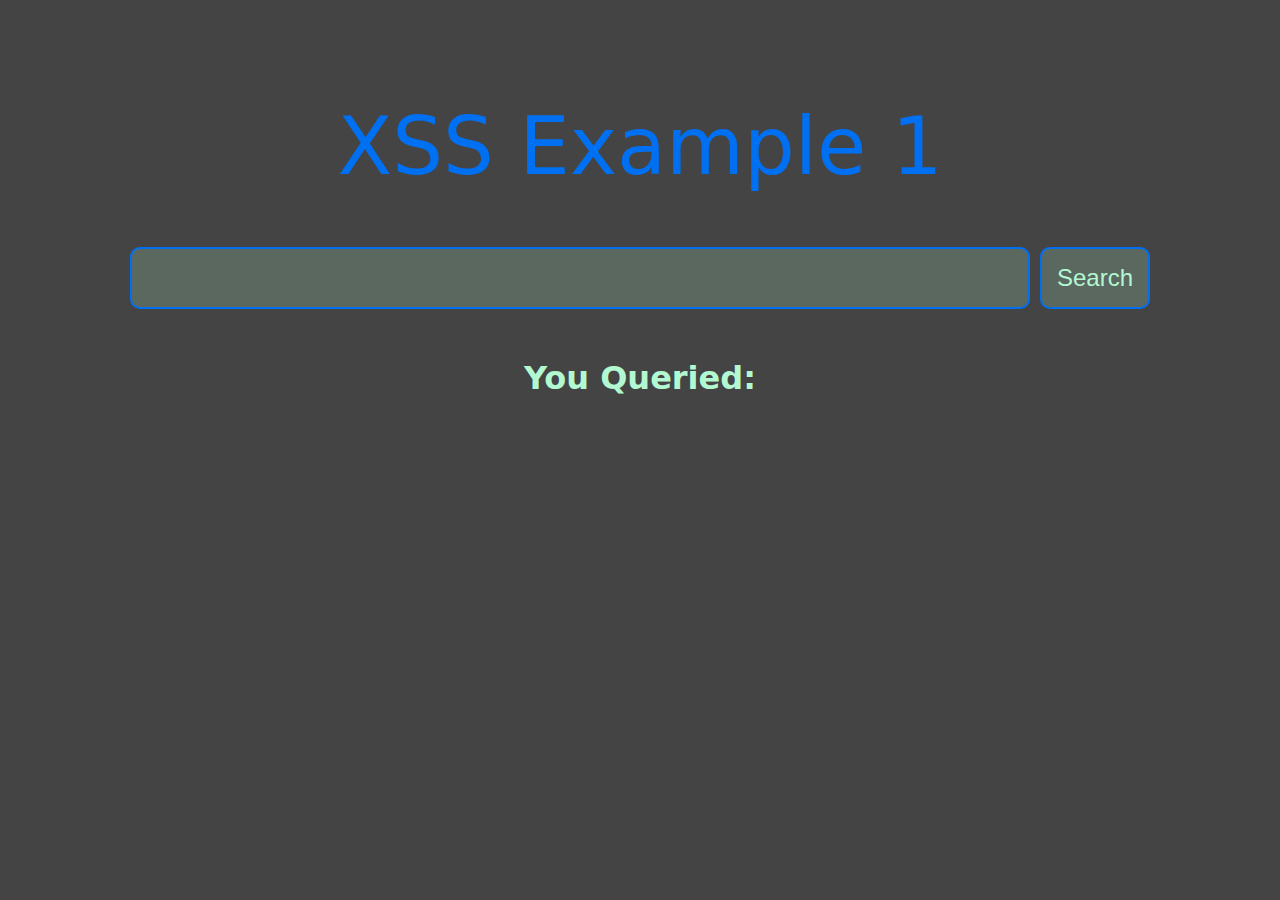
==== test.html @ a93718df "H Base COmmit" ====
<!DOCTYPE html>
<html>
    <head>
        <title>Javascript Injection</title>
        <link rel="stylesheet" href="./assets/css/setup.css">
        <meta
        http-equiv="Content-Security-Policy"
        content="default-src 'self'; img-src https://*; child-src 'none';"
      />
    </head>
    <body>
      <h1 class="search-form-header">XSS Example 1</h1>
      <form class="search-form" autocomplete="off">
          <input class="search-input" id="query-input" type="text" name="query" />
          <button class="search-button" type="submit" role="button">Search</button>
      </form>
      <h3 class="search-query">You Queried: <span id="query-output" class="query"></span></h3>
      
      <script src="./assets/js/works.js"></script>
      <!-- <img src="#" onerror=alert(1) /> -->
    </body>
</html>
---- assets/css/setup.css ----
* {
    box-sizing: border-box;
}

.html, body {
    height: 100%;
    width: 100%;
    margin: 0;
    background-color: #444444;
    font-family: system-ui;
    font-weight: 300;
}

h1, h2, h3, h4, h5, h6 {
    font-weight: 500;
}

.search-form {
    display: flex;
    justify-content: center;
    margin: 50px;
}

.search-form-header {
    color: #0070f3;
    margin-top: 100px;
    text-align: center;
    font-size: 5em
}

.search-input {
    font-size: 1.5em;
    max-width: 900px;
    width: 60%;
    flex-grow: 1;
    padding: .5em;
    margin-right: 10px;
    border-radius: 10px;
    border: 2px solid #0070f3;
    color: #FFFFFF;
    outline: none;
    background-color: rgb(178, 248, 208, .2);
}

.search-input:focus {
    border: 3px solid #0070f3;
}

.search-button {
    font-size: 1.5em;
    border: 2px solid #0070f3;
    color: #B2F8D0;
    background: none;
    padding: 15px;
    border-radius: 10px;
    cursor: pointer;
    background-color: rgb(178, 248, 208, .2);
}

.search-button:hover {
    background-color: rgb(178, 248, 208, .5);
    color: white;
}

.search-query {
    color: #B2F8D0;
    font-size: 2em;
    text-align: center;
    font-weight: bold;
}

.query {
    color: #0070f3;
    font-weight: normal;
    text-decoration: underline;
}


.side-links {
  position: absolute;
  top: 15px;
  right: 15px;
}

.side-link {
  display: flex;
  align-items: center;
  justify-content: center;
  text-decoration: none;
  margin-bottom: 10px;
  color: white;
  width: 180px;
  padding: 10px 0;
  border-radius: 10px;
}

.side-link-youtube {
  background-color: red;
}

.side-link-twitter {
  background-color: #1DA1F2;
}

.side-link-github {
  background-color: #6e5494;
}

.side-link-text {
  margin-left: 10px;
  font-size: 18px;
}

.side-link-icon {
  color: white;
  font-size: 30px;
}
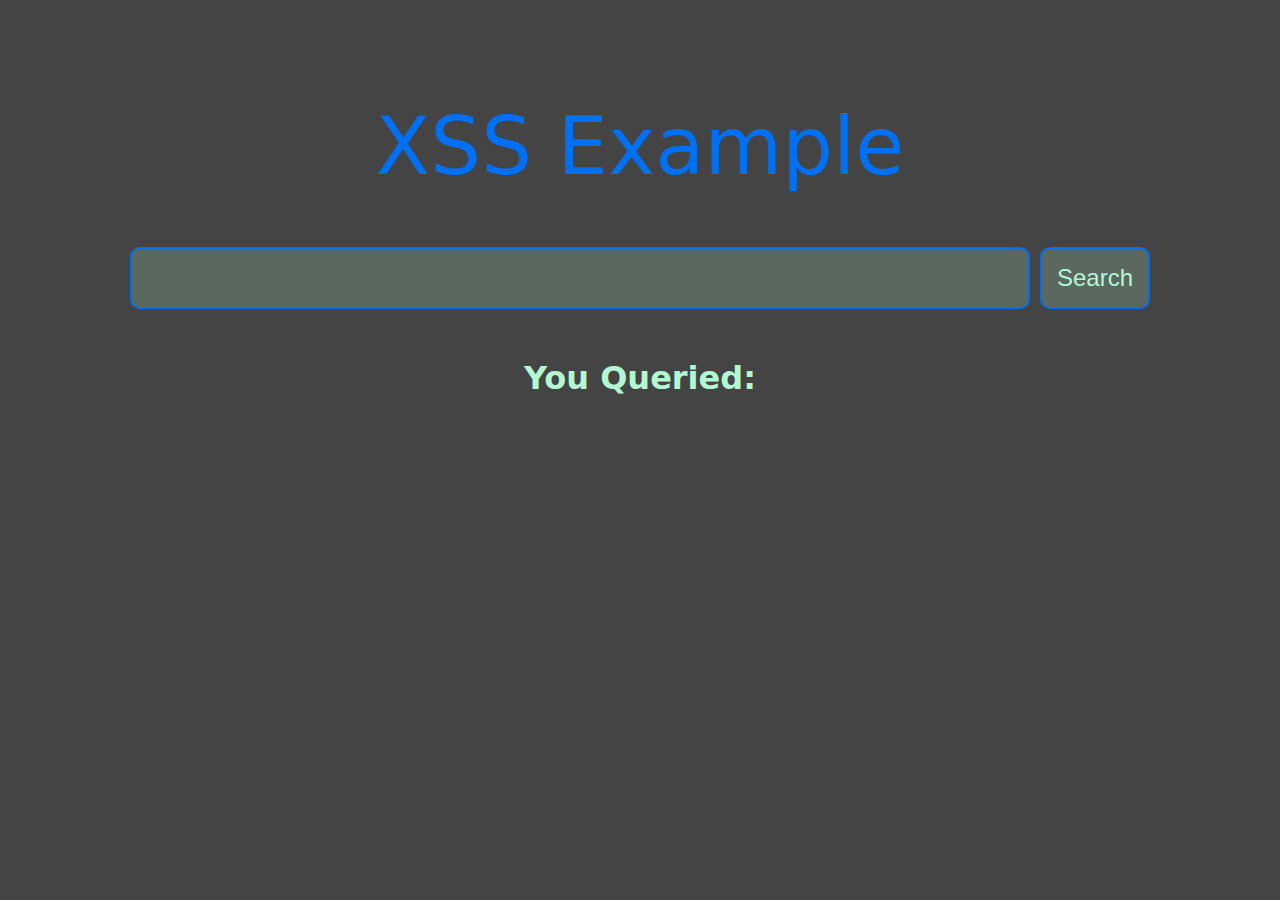
==== commit 2c4eff00: "Added some styles to home" ====
--- a/test.html
+++ b/test.html
@@ -9,7 +9,7 @@
       />
     </head>
     <body>
-      <h1 class="search-form-header">XSS Example 1</h1>
+      <h1 class="search-form-header">XSS Example</h1>
       <form class="search-form" autocomplete="off">
           <input class="search-input" id="query-input" type="text" name="query" />
           <button class="search-button" type="submit" role="button">Search</button>
@@ -17,7 +17,6 @@
       <h3 class="search-query">You Queried: <span id="query-output" class="query"></span></h3>
       
       <script src="./assets/js/works.js"></script>
-      <!-- <img src="#" onerror=alert(1) /> -->
     </body>
 </html>
 
